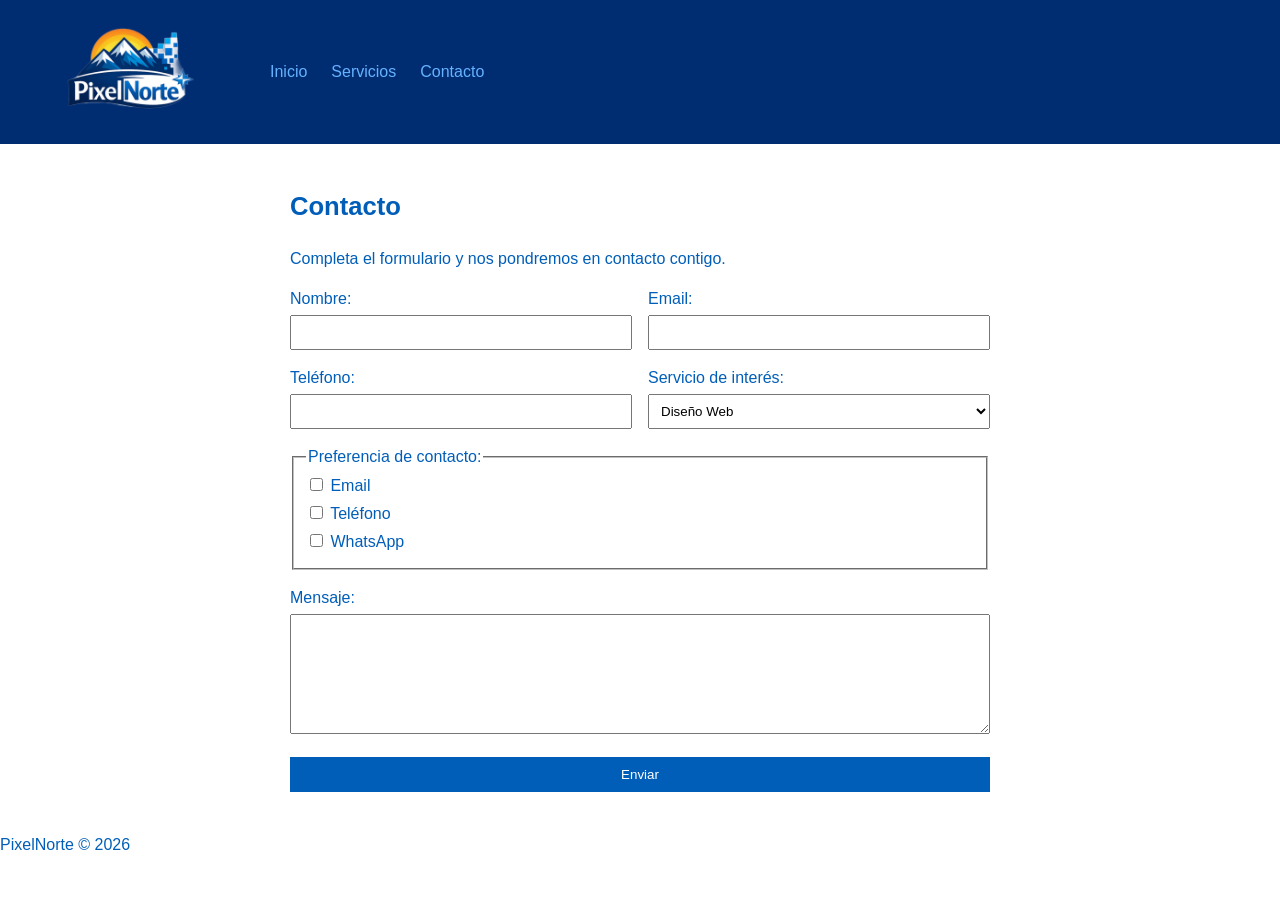
==== contacto.html @ 7b62bbb1 "Version inicial del sitio de PixelNorte" ====
<!DOCTYPE html>
<html lang="es">
<head>
  <meta charset="UTF-8">
  <title>Contacto - PixelNorte</title>
  <link rel="stylesheet" href="style.css">
</head>
<body>
<header id="site-header">
  <nav id="nav-principal">

    <img src="LogoPixelNorte.png" alt="Logo de PixelNorte" width="128" height="128">

    <ul>
      <li><a href="index.html">Inicio</a></li>
      <li><a href="servicios.html">Servicios</a></li>
      <li><a href="contacto.html">Contacto</a></li>
    </ul>
  </nav>
</header>
<main>
  <section id="contacto">
    <h2>Contacto</h2>
    <p>Completa el formulario y nos pondremos en contacto contigo.</p>

    <form id="formulario-contacto">
  <div>
    <label for="nombre">Nombre:</label>
    <input type="text" id="nombre" name="nombre" required>
  </div>

  <div>
    <label for="email">Email:</label>
    <input type="email" id="email" name="email" required>
  </div>

  <div>
    <label for="telefono">Teléfono:</label>
    <input type="tel" id="telefono" name="telefono">
  </div>

  <div>
    <label for="servicio">Servicio de interés:</label>
    <select id="servicio" name="servicio">
      <option value="diseño">Diseño Web</option>
      <option value="seo">SEO</option>
      <option value="marketing">Marketing Digital</option>
      <option value="consultoria">Consultoría</option>
    </select>
  </div>

  <fieldset class="preferencias">
    <legend>Preferencia de contacto:</legend>

    <label>
      <input type="checkbox" name="preferencia" value="email">
      Email
    </label>

    <label>
      <input type="checkbox" name="preferencia" value="telefono">
      Teléfono
    </label>

    <label>
      <input type="checkbox" name="preferencia" value="whatsapp">
      WhatsApp
    </label>
  </fieldset>

  <div class="campo-mensaje">
    <label for="mensaje">Mensaje:</label>
    <textarea id="mensaje" name="mensaje"></textarea>
  </div>

  <button type="submit">Enviar</button>
</form>
  </section>
</main>

<footer>
    <p>PixelNorte © 2026</p>
  </footer>
</body>
</html>
---- style.css ----
/* Paleta PixelNorte
Principal:

zul profundo    #002D72	Fondo de encabezado, botones principales
Azul medio		#005EB8	Tipografía destacada, enlaces
Azul claro		#66B2FF	Detalles, íconos, hover states
Blanco nieve	#FFFFFF	Fondo general, contraste con azules

Secundario:

Amarillo sol		#FFD200	Acentos, íconos, detalles cálidos
Naranja amanecer	#FF7A00	Gradientes, botones secundarios
Azul estrella		#009FE3	Elementos digitales, íconos pixelados
*/
/* =========================
   Parte 1 — Base y tipografía
   ========================= */
*{
  box-sizing: border-box; /* Incluye padding y borde dentro del ancho total. */
}

body {
  font-family: Arial, Helvetica, sans-serif; /* Define la familia tipográfica general. */
  line-height: 1.5; /* Separa verticalmente las líneas de texto. */
  color: #005EB8;   /* Azul medio para texto destacado */
  background-color: #FFFFFF; /* Blanco nieve como fondo general */
  margin: 0; /* Elimina el margen predeterminado del navegador. */
}

h1 {
  font-size: clamp(36px, 6vw, 61px); /* Adapta el título al tamaño de pantalla. */
  color: #002D72; /* Azul profundo */
  line-height: 1.3; /* Controla la altura de las líneas del título. */
  text-align: left; /* Mantiene el título alineado con el contenido. */
}

h2 {
  font-size: 1.6em; /* Hace el subtítulo más grande que el texto normal. */
  color: #005EB8; /* Azul medio */
  line-height: 1.4; /* Mejora el espacio entre líneas del subtítulo. */
}
p {
  font-family: Arial, Helvetica, sans-serif;   /* Tipografía clara */
  font-size: 16px;                  /* Tamaño de letra */
  line-height: 1.6;                 /* Espaciado entre líneas */
  color: #005EB8;                      /* Color del texto */
  margin-bottom: 15px;              /* Espacio entre párrafos */
  text-align: justify;              /* Justifica el texto */
}

#bienvenida .intro-servicios {
  text-indent: 0; /* Evita la sangría en el texto introductorio de servicios. */
}

.lista-servicios {
  padding-left: 2em; /* Deja espacio para la sangría y los marcadores. */
  color: #005EB8; /* Define el color del texto de la lista. */
}

.lista-servicios li {
  margin-bottom: 10px; /* Separa verticalmente cada servicio. */
}

/* =========================
   Parte 2 — Header y navegación
   ========================= */
#site-header {
    background-color: #002D72;
    color: #FFFFFF;
    height: 144px;
    padding: 2px 16px; /* Menos alto, mantiene espacio lateral */
  }

#nav-principal {
  display: flex; /* Coloca logo y menú en una misma fila. */
  align-items: center; /* Centra los elementos verticalmente. */
  height: 100%;
  gap: 24px; /* Separa el logo del menú. */
  margin: 0; /* Elimina márgenes predeterminados. */
  padding: 0; /* Elimina relleno predeterminado. */
}

#nav-principal img {
  display: block;
  width: 230px;
  height: 230px;
}

#nav-principal ul {
  display: flex; /* Organiza los enlaces horizontalmente. */
  flex-direction: row; /* Define una fila para los elementos del menú. */
  align-items: center; /* Alinea los enlaces verticalmente. */
  gap: 24px; /* Separa los enlaces entre sí. */
  list-style: none; /* Quita las viñetas de la lista. */
  margin: 0; /* Quita el margen predeterminado de la lista. */
  padding: 0; /* Quita el relleno predeterminado de la lista. */
}

#nav-principal li {
  display: inline-block; /* Permite que cada elemento ocupe su contenido. */
}

#nav-principal a {
  color: #66B2FF; /* Define el color de los enlaces. */
  text-decoration: none; /* Quita el subrayado predeterminado. */
  white-space: nowrap; /* Evita que el texto del enlace se parta en varias líneas. */
}

/* =========================
   Parte 3 — Contenido de Inicio
   ========================= */
#bienvenida,
#quienes-somos {
  padding: 24px 0; /* Separa el contenido verticalmente sin centrarlo en una caja. */
  max-width: 100%; /* Limita el ancho para facilitar la lectura. */
  margin: 0; /* Evita añadir centrado horizontal innecesario. */
}

#quienes-somos ul {
  display: flex; /* Convierte los valores en elementos flexibles. */
  flex-wrap: wrap; /* Permite que las tarjetas pasen a otra línea. */
  gap: 16px; /* Separa las tarjetas entre sí. */
  list-style: none; /* Quita las viñetas de los valores. */
  padding: 0; /* Quita el relleno predeterminado de la lista. */
}

#quienes-somos li {
  border: 1px solid #009FE3; /* Azul estrella */
  border-radius: 8px; /* Redondea ligeramente las esquinas. */
  padding: 12px; /* Crea espacio interior en cada tarjeta. */
  flex: 1 1 calc(33% - 16px); /* Busca mostrar tres tarjetas por fila. */
  background-color: #f9f9f9; /* Distingue las tarjetas del fondo. */
}

/* =========================
   Parte 4 — Tabla de servicios
   ========================= */
#tabla-servicios {
  width: 100%; /* Hace que la tabla ocupe todo el ancho disponible. */
  border-collapse: collapse; /* Une los bordes de las celdas. */
}

#tabla-servicios th,
#tabla-servicios td {
  border: 1px solid #cccccc; /* Dibuja el borde de cada celda. */
  padding: 8px; /* Separa el contenido del borde. */
}

#tabla-servicios th {
  background-color: #005EB8; /* Azul medio */
  color: #FFFFFF;
}

#tabla-servicios tr:nth-child(even) {
  background-color: #66B2FF; /* Azul claro alterno */
  color: #002D72;
}

/* =========================
   Parte 5 — Formulario de contacto
   ========================= */
main {
  max-width: 1200px; /* Permite una distribución más amplia del contenido. */
  margin: 0 auto;
  padding: 24px 40px; /* Deja espacio lateral sin encerrar demasiado el contenido. */
}

#contacto {
  max-width: 700px;
  margin: 0 auto;
}

#formulario-contacto {
  display: grid; /* Organiza los campos mediante CSS Grid. */
  grid-template-columns: 1fr 1fr; /* Crea dos columnas del mismo tamaño. */
  gap: 16px; /* Separa filas y columnas del formulario. */
}

#formulario-contacto label {
  display: block; /* Coloca la etiqueta en su propia línea. */
  margin-bottom: 4px; /* Separa la etiqueta del campo. */
}

#formulario-contacto input:not([type="checkbox"]),
#formulario-contacto select,
#formulario-contacto textarea {
  width: 100%;
  padding: 8px;
}

#formulario-contacto textarea {
  min-height: 120px; /* Define una altura mínima para el mensaje. */
  resize: vertical; /* Permite cambiar solo la altura del área de texto. */
}

#formulario-contacto .preferencias,
#formulario-contacto .campo-mensaje,
#formulario-contacto button {
  grid-column: 1 / -1; /* Hace que estos elementos ocupen ambas columnas. */
}

.opciones-preferencia {
  display: flex; /* Coloca las opciones en una fila. */
  gap: 24px; /* Separa las opciones entre sí. */
  margin-top: 8px; /* Separa las opciones de su etiqueta. */
}

.opciones-preferencia label {
  display: inline-flex !important; /* Alinea cada casilla con su texto. */
  align-items: center; /* Centra casilla y texto verticalmente. */
  gap: 6px; /* Separa la casilla de su etiqueta. */
  margin: 0; /* Elimina el margen general de las etiquetas. */
}

.opciones-preferencia input[type="checkbox"] {
  width: auto; /* Conserva el tamaño natural de la casilla. */
}

@media (max-width: 600px) {
  #formulario-contacto {
    grid-template-columns: 1fr; /* Usa una sola columna en pantallas pequeñas. */
  }

  .opciones-preferencia {
    flex-direction: column; /* Apila las opciones en móviles. */
    gap: 10px; /* Reduce el espacio entre opciones en móviles. */
  }
}

#formulario-contacto button {
  grid-column: 1 / -1; /* Hace que el botón ocupe todo el ancho. */
  background-color: #005EB8; /* Define el color normal del botón. */
  color: #FFFFFF; /* Define el color del texto del botón. */
  border: none; /* Quita el borde predeterminado. */
  padding: 10px 18px; /* Aumenta el espacio interno del botón. */
  cursor: pointer; /* Muestra que el botón se puede pulsar. */
  transition: background-color 0.3s ease; /* Suaviza el cambio de color. */
}

#formulario-contacto button:hover {
  background-color: #FF7A00; /* Cambia el botón a naranja al pasar el mouse. */
}

@media (max-width: 600px) {
  main {
    padding: 20px; /* Reduce el espacio lateral en pantallas pequeñas. */
  }

  #formulario-contacto {
    grid-template-columns: 1fr; /* Mantiene una columna en pantallas pequeñas. */
  }
}
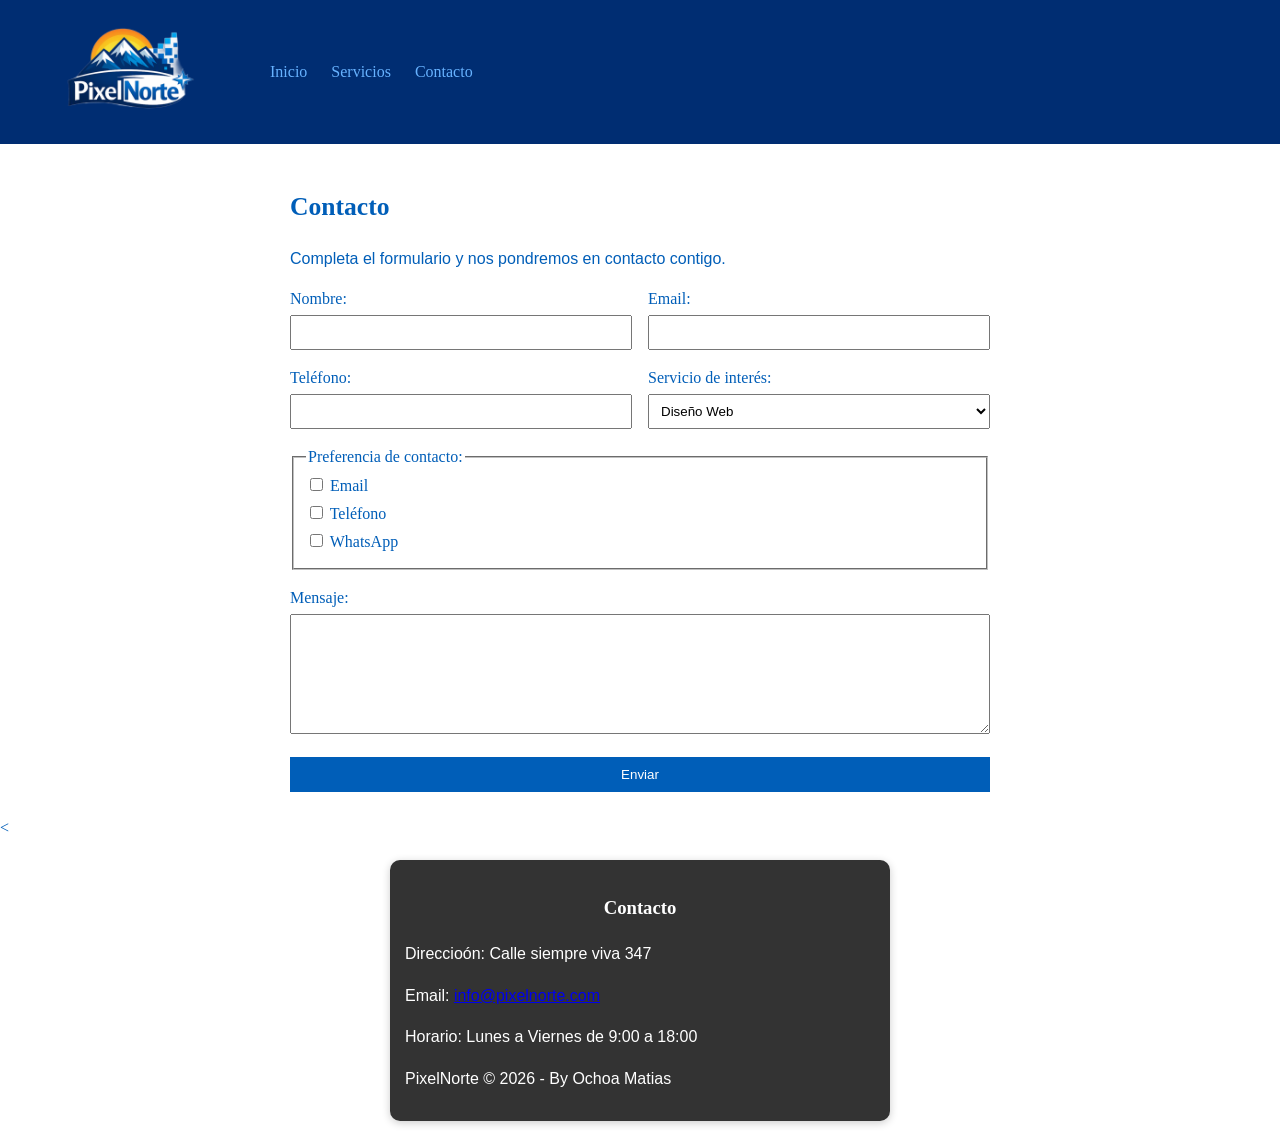
==== commit 8d74b4f3: "Actualizacion de estilos y footer" ====
--- a/contacto.html
+++ b/contacto.html
@@ -78,8 +78,13 @@
   </section>
 </main>
 
-<footer>
-    <p>PixelNorte © 2026</p>
-  </footer>
+<<footer>
+<div class="footer-content">
+ <h3>Contacto</h3>
+  <p>Direccioón: Calle siempre viva 347</p>
+  <p>Email: <a href="mailto:info@pixelnorte.com">info@pixelnorte.com</a></p>
+  <p>Horario: Lunes a Viernes de 9:00 a 18:00</p>
+  <p>PixelNorte © 2026 - By Ochoa Matias</p>
+</footer>
 </body>
 </html>
--- a/style.css
+++ b/style.css
@@ -20,10 +20,10 @@
 }
 
 body {
-  font-family: Arial, Helvetica, sans-serif; /* Define la familia tipográfica general. */
+  font-family: 'Cormorant Garamond', serif; /* Define la familia tipográfica general. */
   line-height: 1.5; /* Separa verticalmente las líneas de texto. */
   color: #005EB8;   /* Azul medio para texto destacado */
-  background-color: #FFFFFF; /* Blanco nieve como fondo general */
+  background-color: #FFFFFF; /* Blanco nieve #FFFFFF como fondo general */
   margin: 0; /* Elimina el margen predeterminado del navegador. */
 }
 
@@ -250,3 +250,18 @@
     grid-template-columns: 1fr; /* Mantiene una columna en pantallas pequeñas. */
   }
 }
+footer{
+  background-color: #333;
+  color: #FFFFFF;
+  text-align: center;
+  padding: 15px;
+  margin: 20px auto;
+  max-width: 500px;
+  border-radius: 10px;
+  box-shadow: 0 2px 8px rgba(0,0,0,.2);
+}
+
+footer p {
+  color: #FFFFFF;
+}
+
